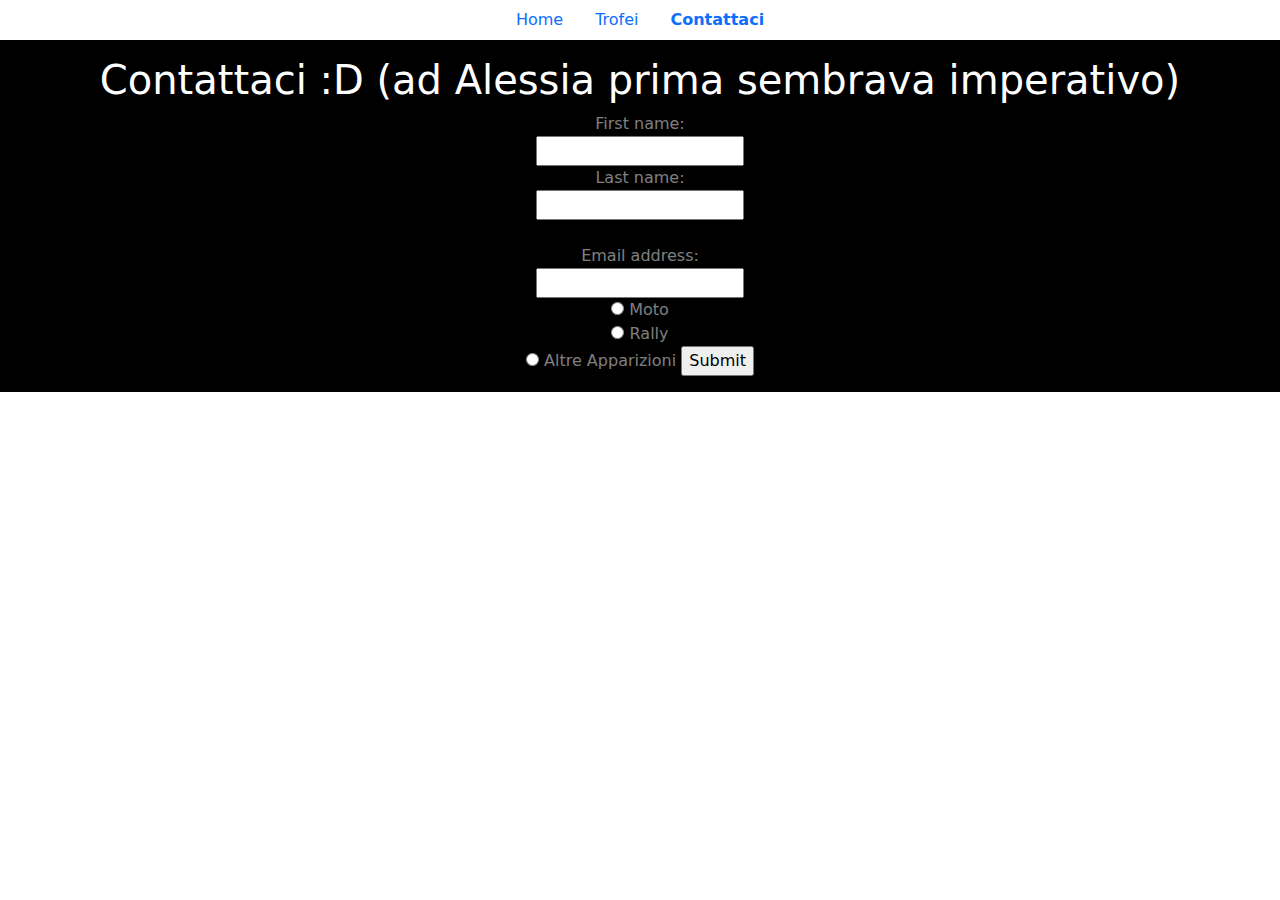
==== src/main/resources/static/contacts.html @ 13a006e4 "Prima versione caricata dal locale" ====
<!DOCTYPE html>
<html lang="en">
<head>
    <meta charset="UTF-8">
    <title>Contattaci</title>
    <link href="https://cdn.jsdelivr.net/npm/bootstrap@5.3.3/dist/css/bootstrap.min.css" rel="stylesheet"
          integrity="sha384-QWTKZyjpPEjISv5WaRU9OFeRpok6YctnYmDr5pNlyT2bRjXh0JMhjY6hW+ALEwIH" crossorigin="anonymous">
    <!-- Bootstrap JS Bundle con Popper -->
    <script src="https://cdn.jsdelivr.net/npm/bootstrap@5.3.3/dist/js/bootstrap.bundle.min.js"
            integrity="sha384-YvpcrYf0tY3lHB60NNkmXc5s9fDVZLESaAA55NDzOxhy9GkcIdslK1eN7N6jIeHz"
            crossorigin="anonymous"></script>
</head>
<body>
<nav class="text-center text-white-50">
    <ul class="nav justify-content-center">
        <li class="nav-item"><a class="nav-link" href="index.html">Home</a></li>
        <li class="nav-item"><a class="nav-link" href="trophies.html"> Trofei</a></li>
        <li class="nav-item"><a class="nav-link" href="contacts.html"><strong> Contattaci</strong></a></li>
    </ul>

</nav>
<main>
    <header class="bg-black p-3 mb-4 text-white">
    <div class="container">
        <h1 class="text-center"><i class="fas fa-phone"></i>Contattaci :D (ad Alessia prima sembrava imperativo) </h1>
    <form action="/action_page.php">
        <nav class="text-center text-white-50">
        <label for="fname">First name:</label><br>
        <input type="text" id="fname" name="fname"><br>
        <label for="lname">Last name:</label><br>
        <input type="text" id="lname" name="lname"><br><br>
        <label for="fdate">Email address:</label><br>
        <input type="email" id="fdate" name="fdate"><br>
        <input type="radio" id="moto" name="fav_appeareance" value="MotoGP">
        <label for="moto">Moto</label><br>
        <input type="radio" id="rally" name="fav_appeareance" value="Rally">
        <label for="rally">Rally</label><br>
        <input type="radio" id="others" name="fav_appeareance" value="others">
        <label for="others">Altre Apparizioni</label>
        <input type="submit" value="Submit">
        </nav>
    </form>
    </div>
    </header>
</main>
</body>
</html>
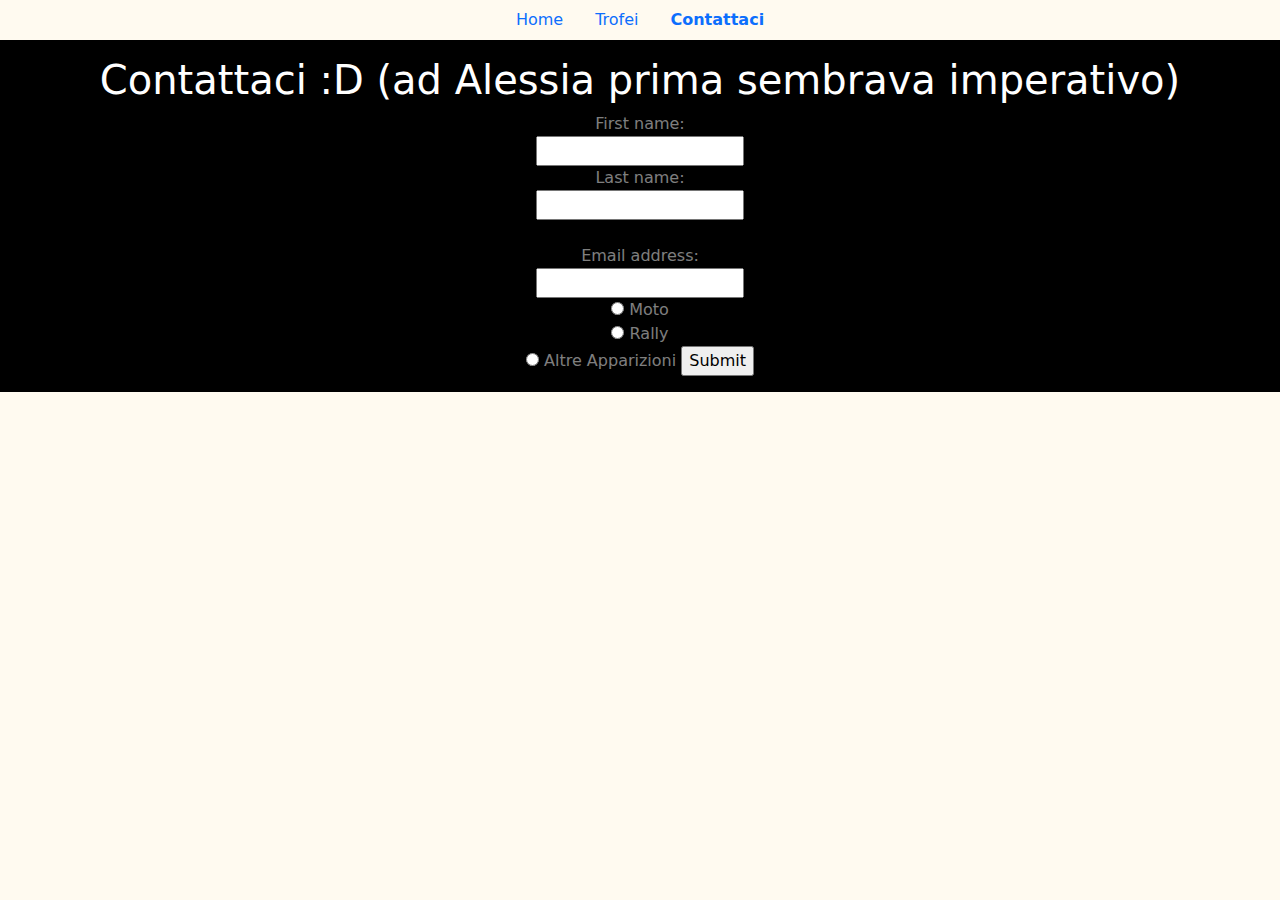
==== commit ad6b67ed: "Aggiunta del file .css" ====
--- a/src/main/resources/static/contacts.html
+++ b/src/main/resources/static/contacts.html
@@ -9,6 +9,7 @@
     <script src="https://cdn.jsdelivr.net/npm/bootstrap@5.3.3/dist/js/bootstrap.bundle.min.js"
             integrity="sha384-YvpcrYf0tY3lHB60NNkmXc5s9fDVZLESaAA55NDzOxhy9GkcIdslK1eN7N6jIeHz"
             crossorigin="anonymous"></script>
+    <link rel="stylesheet" href="css/style.css" />
 </head>
 <body>
 <nav class="text-center text-white-50">
--- a/src/main/resources/static/css/style.css
+++ b/src/main/resources/static/css/style.css
@@ -0,0 +1,3 @@
+body {
+    background-color: floralwhite;
+}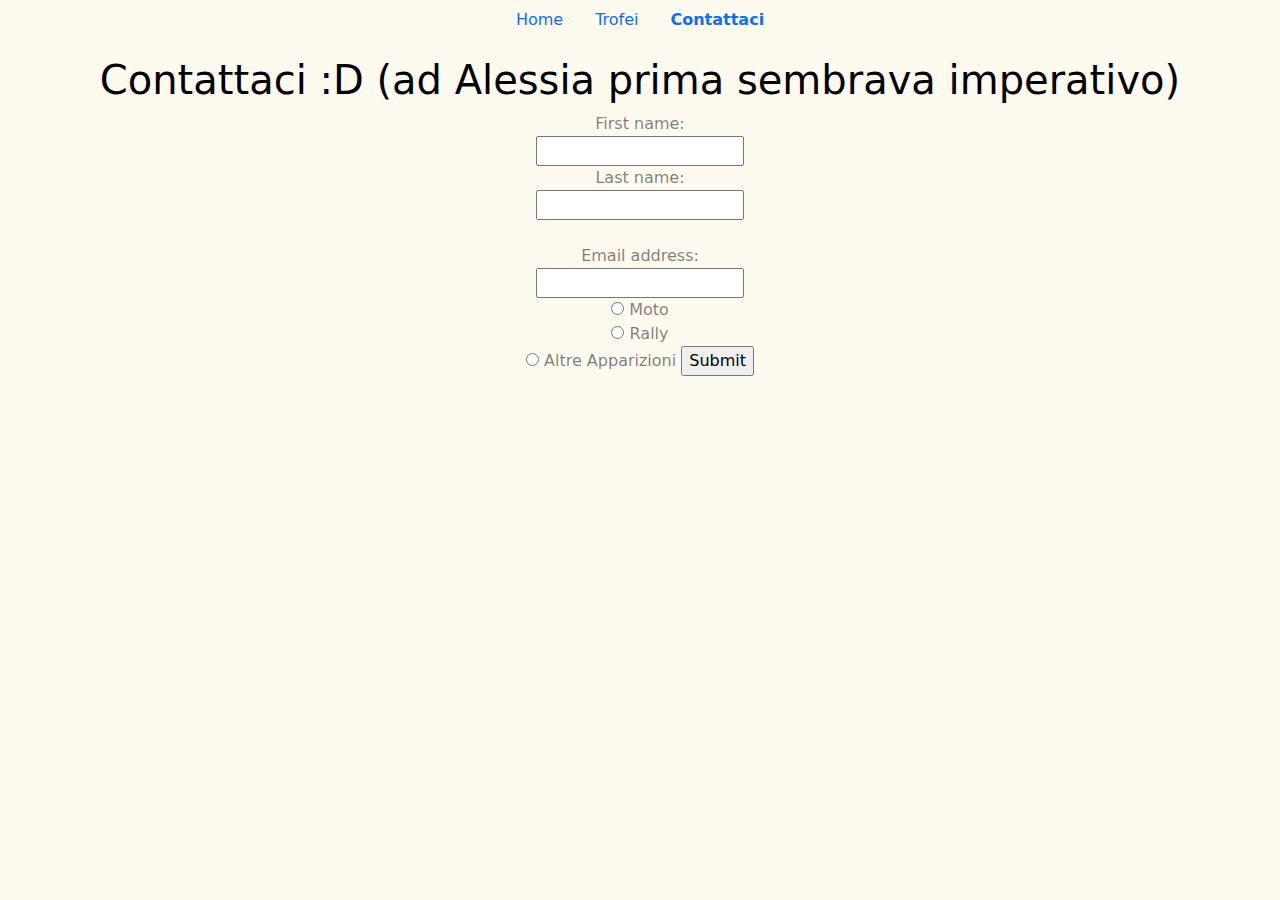
==== commit fbd3c374: "Aggiunta al .css e cambiato lo sfondo di contacts.html" ====
--- a/src/main/resources/static/contacts.html
+++ b/src/main/resources/static/contacts.html
@@ -21,11 +21,11 @@
 
 </nav>
 <main>
-    <header class="bg-black p-3 mb-4 text-white">
+    <header class="bg-floralwhite p-3 mb-4 text-black">
     <div class="container">
         <h1 class="text-center"><i class="fas fa-phone"></i>Contattaci :D (ad Alessia prima sembrava imperativo) </h1>
     <form action="/action_page.php">
-        <nav class="text-center text-white-50">
+        <nav class="text-center text-black-50">
         <label for="fname">First name:</label><br>
         <input type="text" id="fname" name="fname"><br>
         <label for="lname">Last name:</label><br>
--- a/src/main/resources/static/css/style.css
+++ b/src/main/resources/static/css/style.css
@@ -1,3 +1,6 @@
 body {
     background-color: floralwhite;
+}
+header {
+    text-align: center;
 }